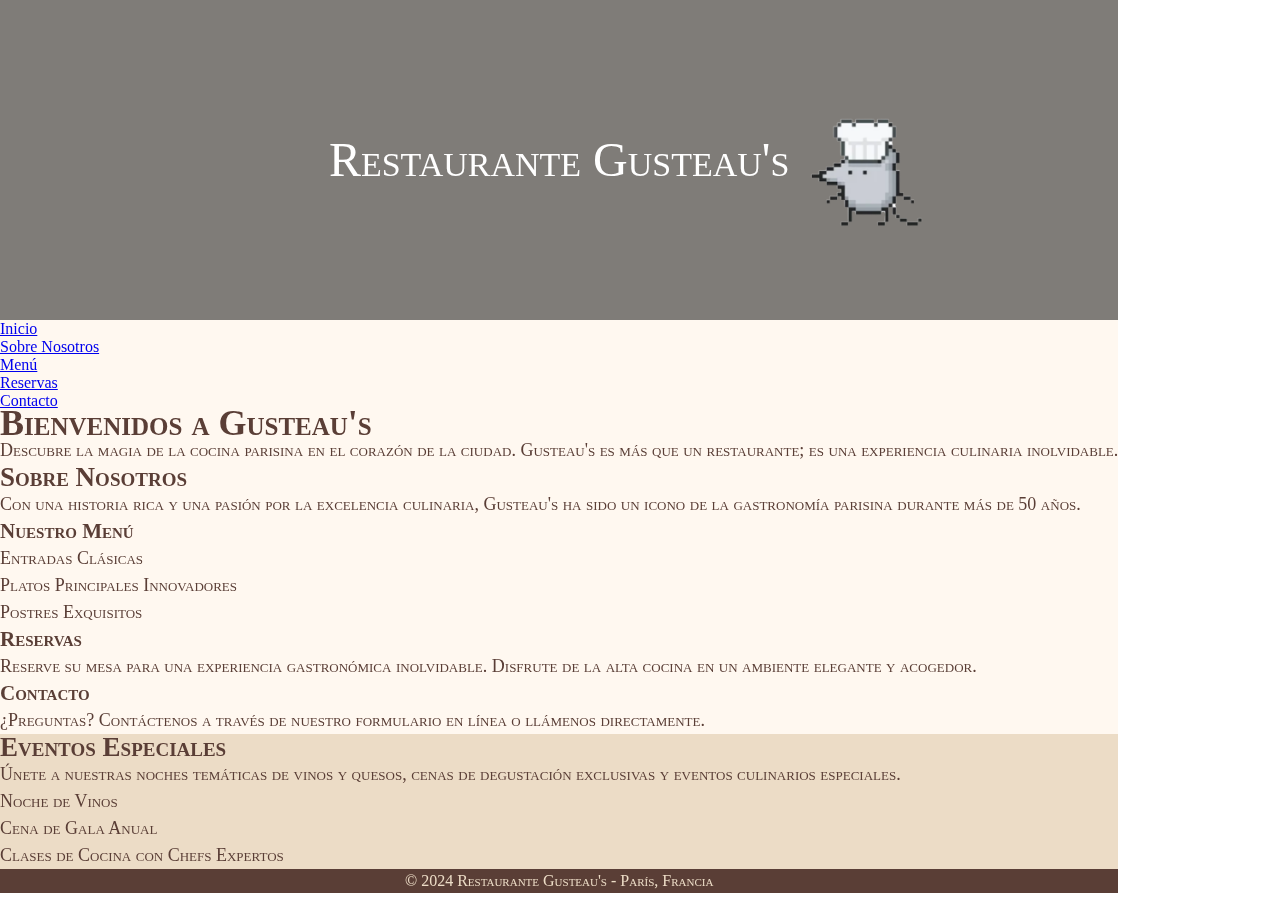
==== index.html @ 83a9e25b "Terminado de poner Logo" ====
<!DOCTYPE html>
<html lang="es">
<head>
    <meta charset="utf-8">
    <title>Restaurante Gusteau's</title>
    <meta name="viewport" content="width=device-width, initial-scale=1">
    <link rel="stylesheet" href="./css/estilos.css">
</head>
<body>
    <div id="contenedor">

        <div class="encabezado">Restaurante Gusteau's
        <img src="./imgs/ratonRecortado.png" alt="Logo no disopnible" class="superior">

        </div>

        <div class="menu">
            <ul>
                <li><a href="#inicio">Inicio</a></li>
                <li><a href="#sobrenosotros">Sobre Nosotros</a></li>
                <li><a href="#menu">Menú</a></li>
                <li><a href="#reservas">Reservas</a></li>
                <li><a href="#contacto">Contacto</a></li>
            </ul>
        </div>
        <div class="contenido">
            <h1>Bienvenidos a Gusteau's</h1>
            <p>Descubre la magia de la cocina parisina en el corazón de la ciudad. Gusteau's es más que un restaurante; es una experiencia culinaria inolvidable.</p>
            <h2>Sobre Nosotros</h2>
            <p>Con una historia rica y una pasión por la excelencia culinaria, Gusteau's ha sido un icono de la gastronomía parisina durante más de 50 años.</p>
            <h3>Nuestro Menú</h3>
            <ul>
                <li>Entradas Clásicas</li>
                <li>Platos Principales Innovadores</li>
                <li>Postres Exquisitos</li>
            </ul>
            <h3>Reservas</h3>
            <p>Reserve su mesa para una experiencia gastronómica inolvidable. Disfrute de la alta cocina en un ambiente elegante y acogedor.</p>
            <h3>Contacto</h3>
            <p>¿Preguntas? Contáctenos a través de nuestro formulario en línea o llámenos directamente.</p>
        </div>
        <div class="sidebar">
            <h2>Eventos Especiales</h2>
            <p>Únete a nuestras noches temáticas de vinos y quesos, cenas de degustación exclusivas y eventos culinarios especiales.</p>
            <ul>
                <li>Noche de Vinos</li>
                <li>Cena de Gala Anual</li>
                <li>Clases de Cocina con Chefs Expertos</li>
            </ul>
        </div>
        <div class="pie">© 2024 Restaurante Gusteau's - París, Francia</div>
    </div>
</body>
</html>
---- css/estilos.css ----
*{
    margin: 0cm;
    padding: 0cm;
}

#contenedor {
    position: fixed;
    background-color: #fff8f0;
    font-family: 'Times New Roman', Times, serif;
    font-size: 16px;
}

div.encabezado {
    padding: 10%;
    background-image: linear-gradient(rgba(0, 0, 0, 0.5), rgba(0, 0, 0, 0.5)),
        url("../imgs/guesteaus.png");
    background-position: center;
    font-size: 36px;
    font: small-caps 300%/200% serif;
    text-align: center;
    color: white; 
    
}

.superior{
    position: absolute;
    height: 15%;  
}

div.menu ul li a:hover {
    background-color: #a77e58;
    color: #ffffff;
    font: small-caps 100%/100% serif;
    font-size: 18px;
    transition: 0.3s;
    opacity: 0.7;

}

div.contenido{
    background-color: #fff8f0;
    color: #5a3e36;
    font: small-caps 150%/150% serif;
    font-size: 18px;

}

div.sidebar{
    background-color: #ecdcc6;
    color: #5a3e36;
    font: small-caps 150%/150% serif;
    font-size: 18px;

}

div.pie{
background-color: #5a3e36;
color: #ecdcc6;
font: small-caps 150%/150% serif;
text-align: center;
font-size: 16px;

}
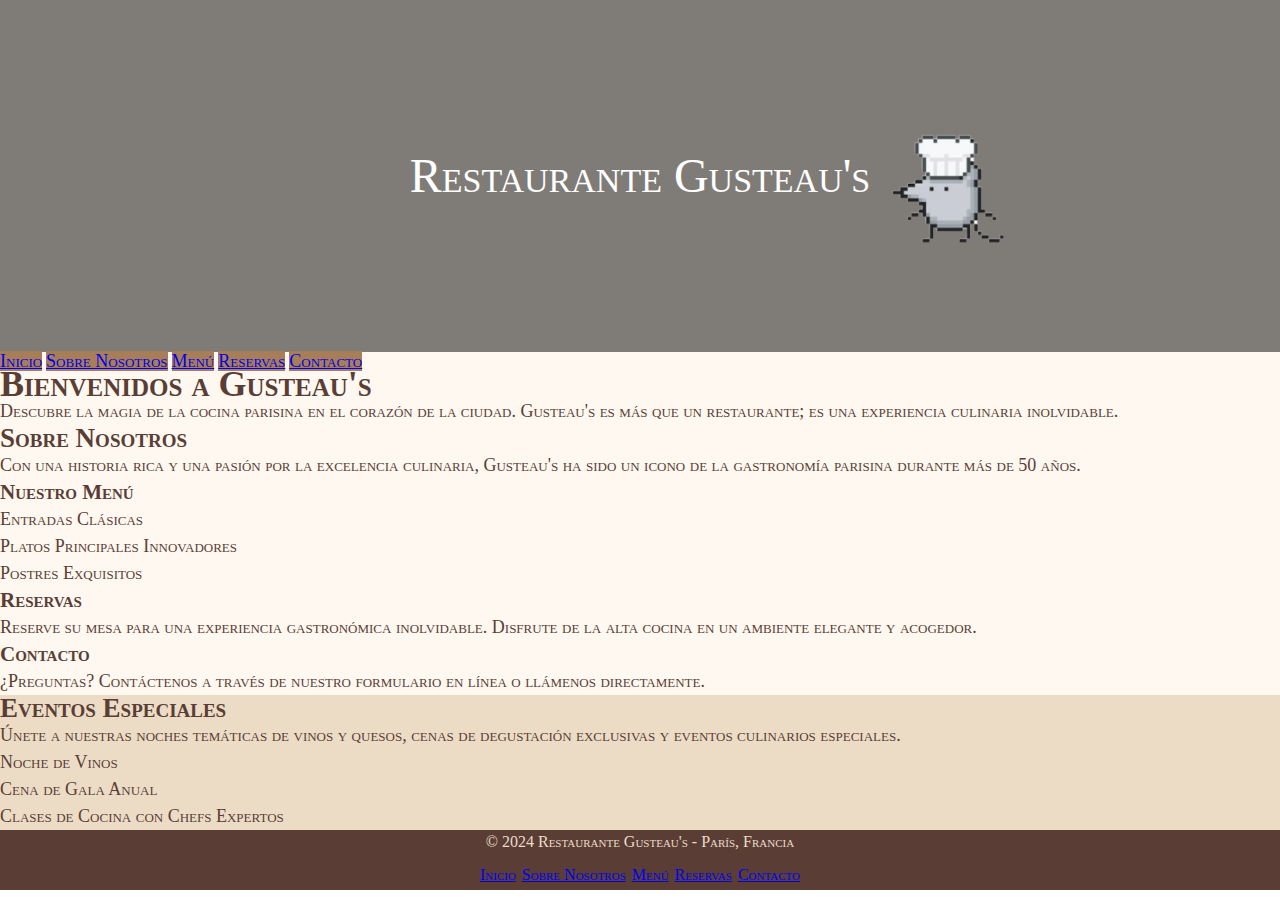
==== commit bc4a2528: "Issue 2 completa" ====
--- a/index.html
+++ b/index.html
@@ -8,12 +8,10 @@
 </head>
 <body>
     <div id="contenedor">
-
         <div class="encabezado">Restaurante Gusteau's
-        <img src="./imgs/ratonRecortado.png" alt="Logo no disopnible" class="superior">
+            <img src="./imgs/ratonRecortado.png" alt="Logo no disopnible" class="superior">
 
         </div>
-
         <div class="menu">
             <ul>
                 <li><a href="#inicio">Inicio</a></li>
@@ -48,7 +46,20 @@
                 <li>Clases de Cocina con Chefs Expertos</li>
             </ul>
         </div>
-        <div class="pie">© 2024 Restaurante Gusteau's - París, Francia</div>
+        <div class="pie">© 2024 Restaurante Gusteau's - París, Francia
+
+        </div>
+        <div class="enlaces">
+            <ul>
+                <li><a href="#inicio">Inicio</a></li>
+                <li><a href="#sobrenosotros">Sobre Nosotros</a></li>
+                <li><a href="#menu">Menú</a></li>
+                <li><a href="#reservas">Reservas</a></li>
+                <li><a href="#contacto">Contacto</a></li>
+            </ul>
+
+        </div>
+
     </div>
 </body>
 </html>
--- a/css/estilos.css
+++ b/css/estilos.css
@@ -4,7 +4,6 @@
 }
 
 #contenedor {
-    position: fixed;
     background-color: #fff8f0;
     font-family: 'Times New Roman', Times, serif;
     font-size: 16px;
@@ -18,22 +17,21 @@
     font-size: 36px;
     font: small-caps 300%/200% serif;
     text-align: center;
-    color: white; 
-    
+    color: white;
 }
 
-.superior{
-    position: absolute;
-    height: 15%;  
+div.menu ul li a:hover {   
+    transition: 0.3s;
+    opacity: 0.7;
+
 }
 
-div.menu ul li a:hover {
+div.menu ul li{
+    display: inline;
     background-color: #a77e58;
     color: #ffffff;
     font: small-caps 100%/100% serif;
     font-size: 18px;
-    transition: 0.3s;
-    opacity: 0.7;
 
 }
 
@@ -54,10 +52,32 @@
 }
 
 div.pie{
-background-color: #5a3e36;
-color: #ecdcc6;
-font: small-caps 150%/150% serif;
-text-align: center;
-font-size: 16px;
+    background-color: #5a3e36;
+    color: #ecdcc6;
+    font: small-caps 150%/150% serif;
+    text-align: center;
+    font-size: 16px;
+    
+    }
 
-}+
+.superior{
+    position: absolute;
+    height: 15%;  
+}
+div.enlaces{
+    background-color: #5a3e36;
+    color: #ecdcc6;
+    font: small-caps 150%/150% serif;
+    text-align: center;
+}
+
+div.enlaces ul li{
+    background-color: #5a3e36;
+    color: #ecdcc6;
+    font: small-caps 150%/150% serif;
+    text-align: center;
+    font-size: 16px;
+    display: inline;
+
+    }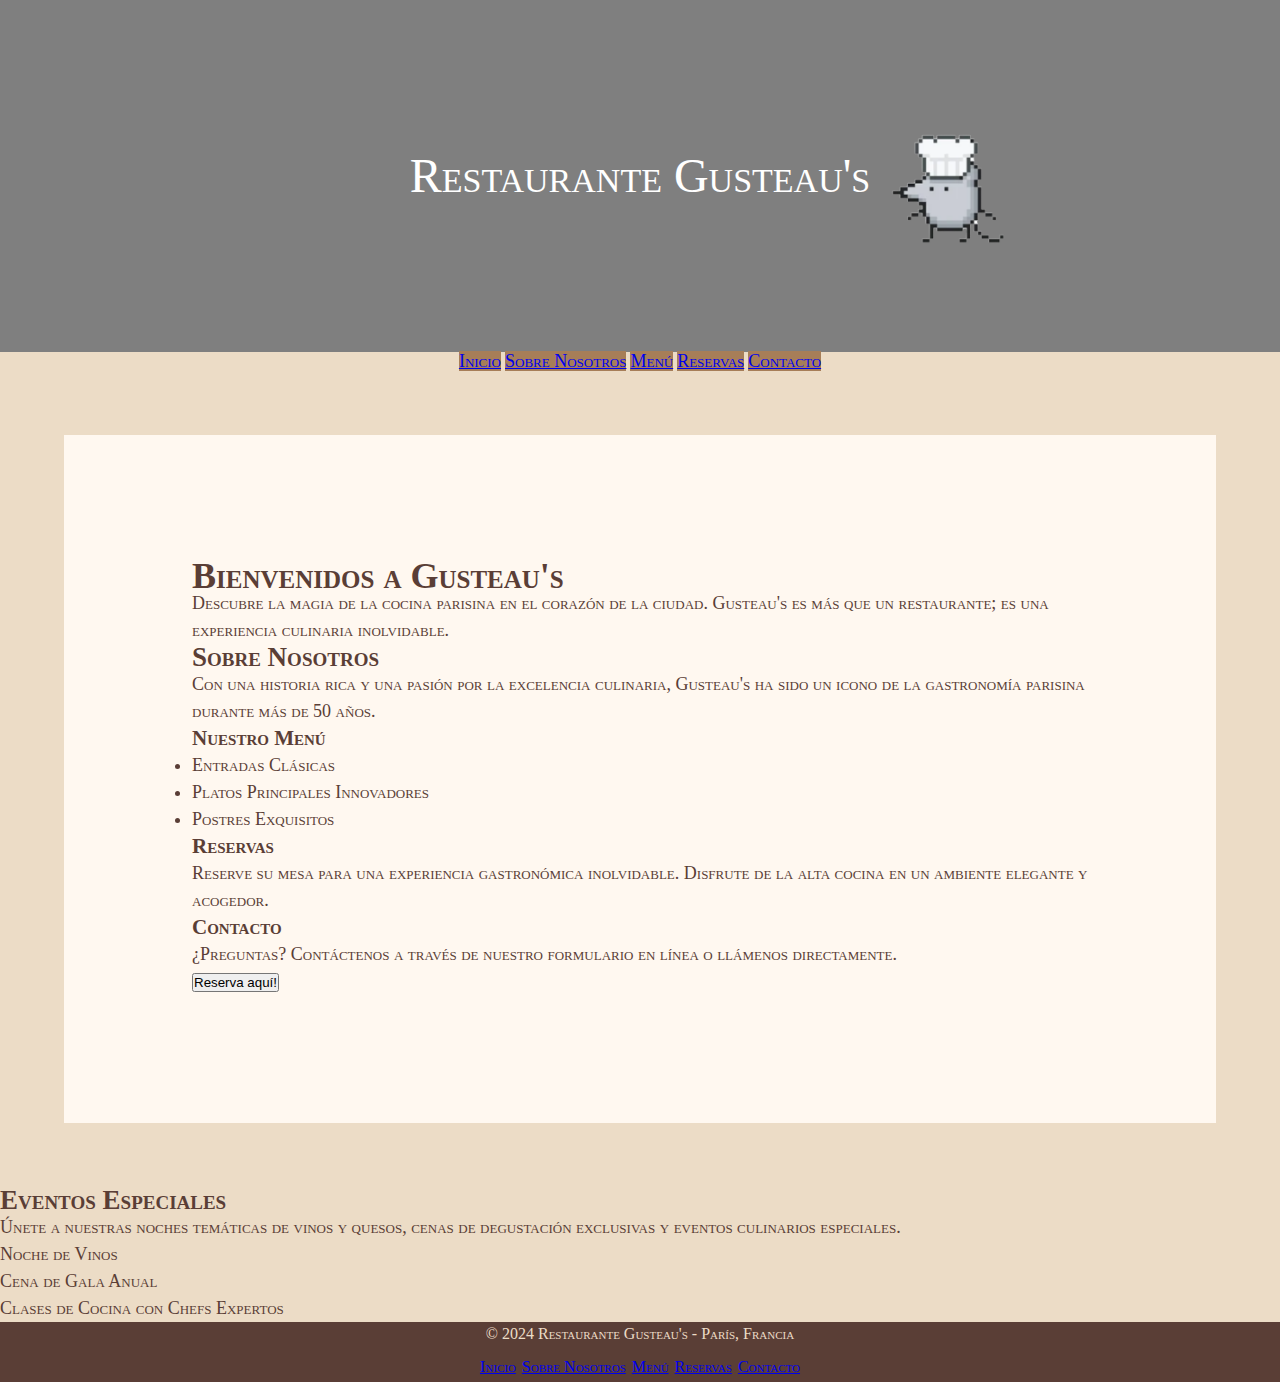
==== commit a7ecd937: "Issue8 acabada" ====
--- a/index.html
+++ b/index.html
@@ -13,16 +13,19 @@
 
         </div>
         <div class="menu">
-            <ul>
-                <li><a href="#inicio">Inicio</a></li>
-                <li><a href="#sobrenosotros">Sobre Nosotros</a></li>
-                <li><a href="#menu">Menú</a></li>
-                <li><a href="#reservas">Reservas</a></li>
-                <li><a href="#contacto">Contacto</a></li>
-            </ul>
+            <nav>
+                <ul>
+                    <li><a href="#inicio">Inicio</a></li>
+                    <li><a href="#sobrenosotros">Sobre Nosotros</a></li>
+                    <li><a href="#menu">Menú</a></li>
+                    <li><a href="#reservas">Reservas</a></li>
+                    <li><a href="#contacto">Contacto</a></li>
+                </ul>
+            </nav>
         </div>
         <div class="contenido">
             <h1>Bienvenidos a Gusteau's</h1>
+
             <p>Descubre la magia de la cocina parisina en el corazón de la ciudad. Gusteau's es más que un restaurante; es una experiencia culinaria inolvidable.</p>
             <h2>Sobre Nosotros</h2>
             <p>Con una historia rica y una pasión por la excelencia culinaria, Gusteau's ha sido un icono de la gastronomía parisina durante más de 50 años.</p>
@@ -36,6 +39,8 @@
             <p>Reserve su mesa para una experiencia gastronómica inolvidable. Disfrute de la alta cocina en un ambiente elegante y acogedor.</p>
             <h3>Contacto</h3>
             <p>¿Preguntas? Contáctenos a través de nuestro formulario en línea o llámenos directamente.</p>
+           <a href="./paginaReserva.html"><button>Reserva aquí!</button></a> 
+
         </div>
         <div class="sidebar">
             <h2>Eventos Especiales</h2>
@@ -58,7 +63,6 @@
                 <li><a href="#contacto">Contacto</a></li>
             </ul>
 
-        </div>
 
     </div>
 </body>
--- a/css/estilos.css
+++ b/css/estilos.css
@@ -3,11 +3,13 @@
     padding: 0cm;
 }
 
-#contenedor {
+#contenedor:after {
     background-color: #fff8f0;
     font-family: 'Times New Roman', Times, serif;
     font-size: 16px;
+    
 }
+
 
 div.encabezado {
     padding: 10%;
@@ -20,16 +22,21 @@
     color: white;
 }
 
+div.menu {
+    background-color: #ecdcc6;
+    text-align:center;
+    color: #ffffff;
+}
+
 div.menu ul li a:hover {   
     transition: 0.3s;
     opacity: 0.7;
-
+    font-family: 'Gill Sans', 'Gill Sans MT', Calibri, 'Trebuchet MS', sans-serif;
 }
 
 div.menu ul li{
     display: inline;
     background-color: #a77e58;
-    color: #ffffff;
     font: small-caps 100%/100% serif;
     font-size: 18px;
 
@@ -40,6 +47,10 @@
     color: #5a3e36;
     font: small-caps 150%/150% serif;
     font-size: 18px;
+    float: left;
+    width: 70%;
+    padding: 10%;
+    margin: 5%;
 
 }
 
@@ -47,19 +58,8 @@
     background-color: #ecdcc6;
     color: #5a3e36;
     font: small-caps 150%/150% serif;
-    font-size: 18px;
-
+    font-size: 18px;   
 }
-
-div.pie{
-    background-color: #5a3e36;
-    color: #ecdcc6;
-    font: small-caps 150%/150% serif;
-    text-align: center;
-    font-size: 16px;
-    
-    }
-
 
 .superior{
     position: absolute;
@@ -80,4 +80,14 @@
     font-size: 16px;
     display: inline;
 
-    }+    }
+div.pie{
+    background-color: #5a3e36;
+    color: #ecdcc6;
+    font: small-caps 150%/150% serif;
+    text-align: center;
+    font-size: 16px;
+    position:static;
+
+    }
+
